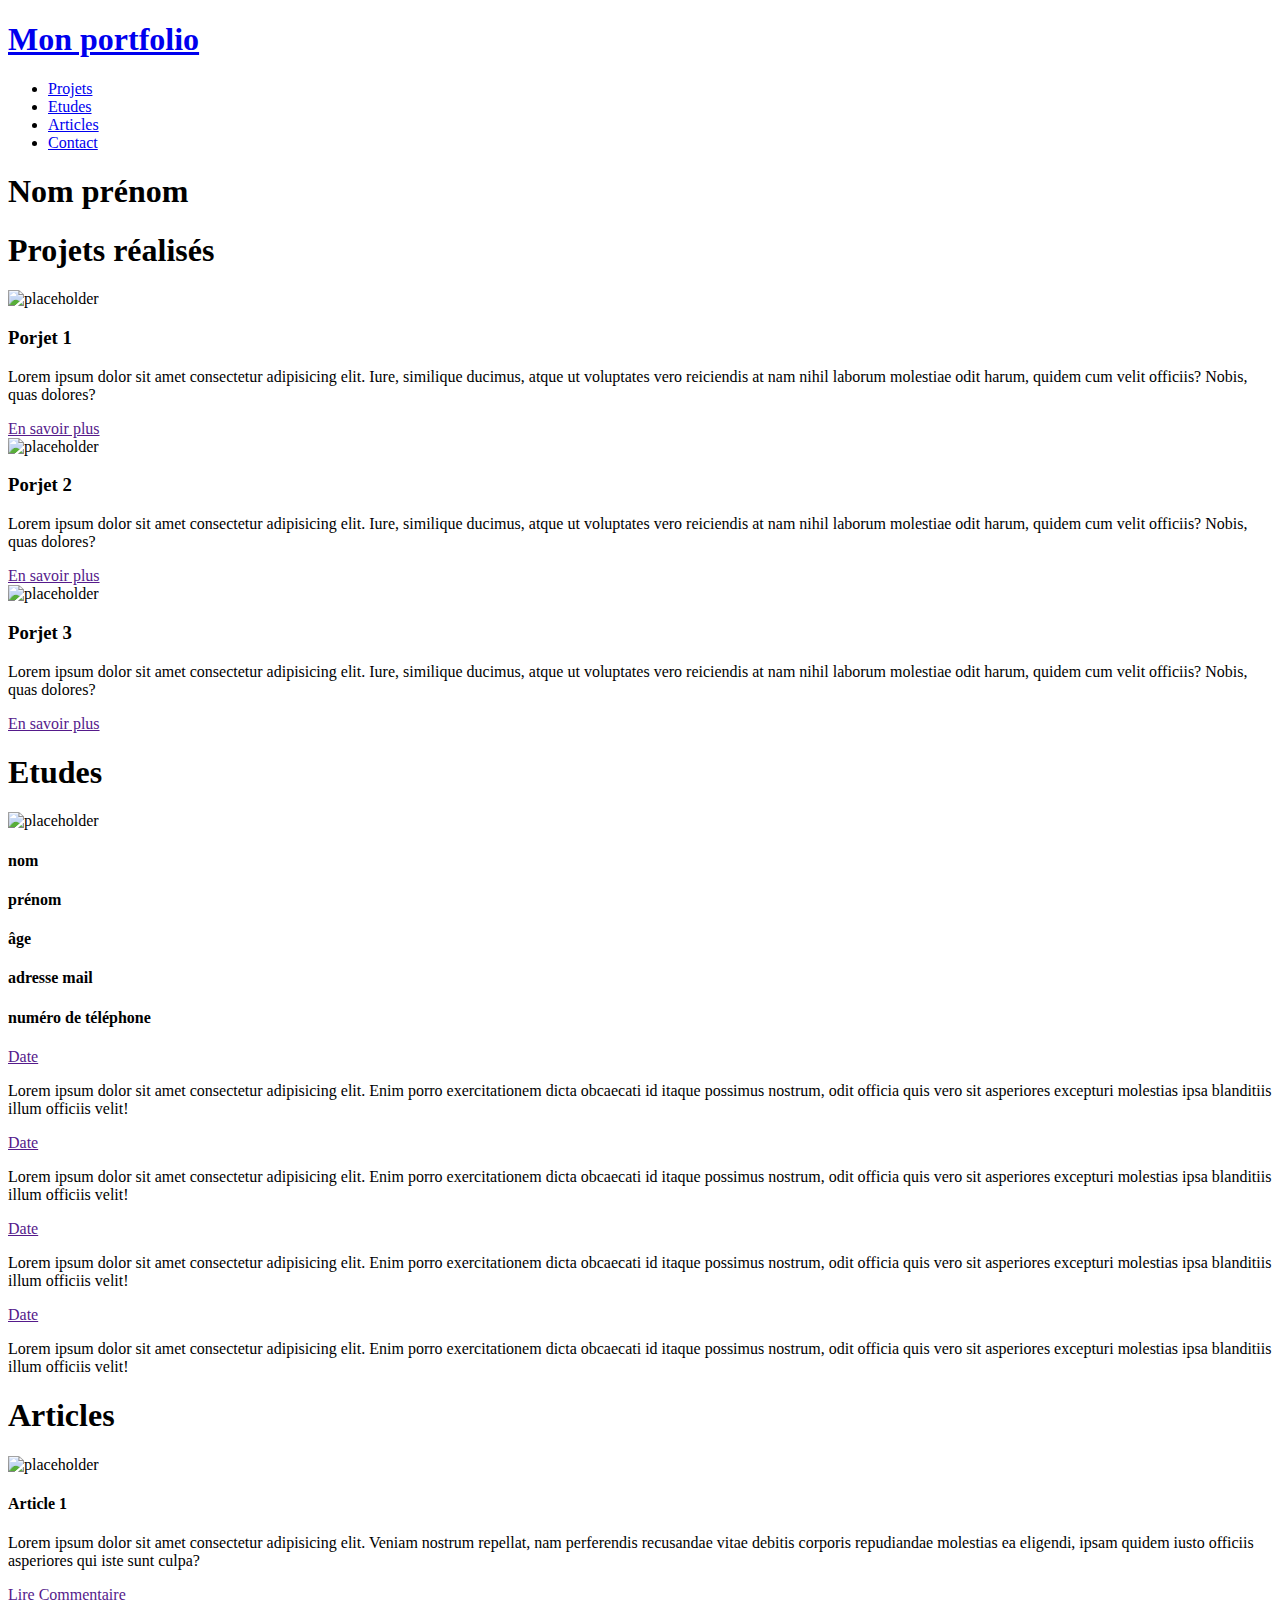
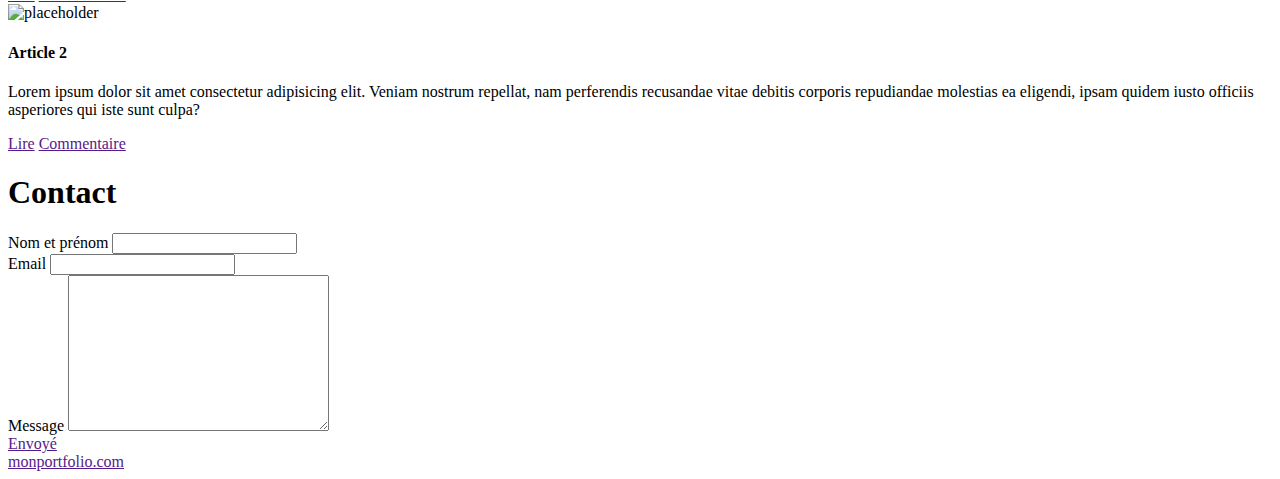
==== Integration/index.html @ aeda6f85 "structure fini challenge1" ====
<!DOCTYPE html>
<html lang="zxx">

<head>
  <meta charset="UTF-8" />
  <meta http-equiv="X-UA-Compatible" content="IE=edge" />
  <meta name="viewport" content="width=device-width, initial-scale=1.0" />
  <meta name="description" content="Découvrez mon portfolio créer avec DonkeySchool !" />
  <title>Mon portfolio</title>
</head>

<body>

<!-- HEADER -->
  <header>
    <a class="logo" href="/">
      <h1>Mon portfolio</h1>
    </a>
    <nav>
      <ul class="navbar">
        <li><a href="/">Projets</a></li>
        <li><a href="/">Etudes</a></li>
        <li><a href="/">Articles</a></li>
        <li><a href="/">Contact</a></li>
      </ul>
    </nav>
  </header>

  <main>
<!-- SECTION 1 -->
    <section>
      <div class="content1">
        <div class="bloctext1">
          <h1>Nom prénom</h1>
        </div>
      </div>
    </section>

<!-- SECTION 2 -->
    <section>

      <div class="content2">
        <h1>Projets réalisés</h1>
      </div>

      <div class="content2">

        <div class="bloc1">
          <img alt="placeholder" src="https://via.placeholder.com/300" />
          <h3>Porjet 1</h3>
          <p>
            Lorem ipsum dolor sit amet consectetur adipisicing elit. Iure,
            similique ducimus, atque ut voluptates vero reiciendis at nam
            nihil laborum molestiae odit harum, quidem cum velit officiis?
            Nobis, quas dolores?
          </p>
          <a href="">En savoir plus</a>
        </div>

        <div class="bloc2">
          <img alt="placeholder" src="https://via.placeholder.com/300" />
          <h3>Porjet 2</h3>
          <p>
            Lorem ipsum dolor sit amet consectetur adipisicing elit. Iure,
            similique ducimus, atque ut voluptates vero reiciendis at nam
            nihil laborum molestiae odit harum, quidem cum velit officiis?
            Nobis, quas dolores?
          </p>
          <a href="">En savoir plus</a>
        </div>

        <div class="bloc3">
          <img alt="placeholder" src="https://via.placeholder.com/300" />
          <h3>Porjet 3</h3>
          <p>
            Lorem ipsum dolor sit amet consectetur adipisicing elit. Iure,
            similique ducimus, atque ut voluptates vero reiciendis at nam
            nihil laborum molestiae odit harum, quidem cum velit officiis?
            Nobis, quas dolores?
          </p>
          <a href="">En savoir plus</a>
        </div>

      </div>

    </section>
<!-- SECTION 3 -->
    <section>

      <div class="content-user-title">
        <h1>Etudes</h1>
      </div>

      <div class="content-user-user">

        <div class="user-img">
          <img alt="placeholder" src="https://via.placeholder.com/150" />
        </div>

        <div class="profile">
          <h4>nom</h4>
          <h4>prénom</h4>
          <h4>âge</h4>
          <h4>adresse mail</h4>
        </div>

        <div class="profile2">
          <h4>numéro de téléphone</h4>
        </div>

      </div>

      <div class="content-formation">

        <div class="line">
          <a href="">Date</a>
          <p>
            Lorem ipsum dolor sit amet consectetur adipisicing elit. Enim
            porro exercitationem dicta obcaecati id itaque possimus nostrum,
            odit officia quis vero sit asperiores excepturi molestias ipsa
            blanditiis illum officiis velit!
          </p>
        </div>

        <div class="line">
          <a href="">Date</a>
          <p>
            Lorem ipsum dolor sit amet consectetur adipisicing elit. Enim
            porro exercitationem dicta obcaecati id itaque possimus nostrum,
            odit officia quis vero sit asperiores excepturi molestias ipsa
            blanditiis illum officiis velit!
          </p>
        </div>

        <div class="line">
          <a href="">Date</a>
          <p>
            Lorem ipsum dolor sit amet consectetur adipisicing elit. Enim
            porro exercitationem dicta obcaecati id itaque possimus nostrum,
            odit officia quis vero sit asperiores excepturi molestias ipsa
            blanditiis illum officiis velit!
          </p>
        </div>

        <div class="line">
          <a href="">Date</a>
          <p>
            Lorem ipsum dolor sit amet consectetur adipisicing elit. Enim
            porro exercitationem dicta obcaecati id itaque possimus nostrum,
            odit officia quis vero sit asperiores excepturi molestias ipsa
            blanditiis illum officiis velit!
          </p>
        </div>

    </section>
<!-- SECTION 4 -->
    <section>

      <div class="content-article-title">
        <h1>Articles</h1>
      </div>

      <div class="content-article-bloc">

        <div class="bloc1">
          <img alt="placeholder" src="https://via.placeholder.com/300" />
          <h4>Article 1</h4>
          <p>
            Lorem ipsum dolor sit amet consectetur adipisicing elit. Veniam
            nostrum repellat, nam perferendis recusandae vitae debitis
            corporis repudiandae molestias ea eligendi, ipsam quidem iusto
            officiis asperiores qui iste sunt culpa?
          </p>
          <a href="" class="button1">Lire</a>
          <a href="" class="button2">Commentaire</a>
        </div>

        <div class="bloc2">
          <img alt="placeholder" src="https://via.placeholder.com/300" />
          <h4>Article 2</h4>
          <p>
            Lorem ipsum dolor sit amet consectetur adipisicing elit. Veniam
            nostrum repellat, nam perferendis recusandae vitae debitis
            corporis repudiandae molestias ea eligendi, ipsam quidem iusto
            officiis asperiores qui iste sunt culpa?
          </p>
          <a href="" class="button1">Lire</a>
          <a href="" class="button2">Commentaire</a>
        </div>
      </div>
      </div>

      <div class="container-contact">
        <div class="content-contact-title">
          <h1>Contact</h1>
        </div>

        <div class="content-contact-form">
          <div class="form-name">
            <label for="name">Nom et prénom</label>
            <input id="name" type="text" />
          </div>
          <div class="form-mail">
            <label for="email">Email</label>
            <input id="email" type="text" />
          </div>
          <div class="form-message">
            <label for="textarea">Message</label>
            <textarea id="textarea" cols="30" rows="10"></textarea>
          </div>
          <div class="contact-button">
            <a href="">Envoyé</a>
          </div>
        </div>
      </div>
    </section>
  </main>

  <!-- FOOTER -->
  <footer>
    <div class="copyright">
      <a href="">monportfolio.com</a>
    </div>
  </footer>
  
</body>

</html>
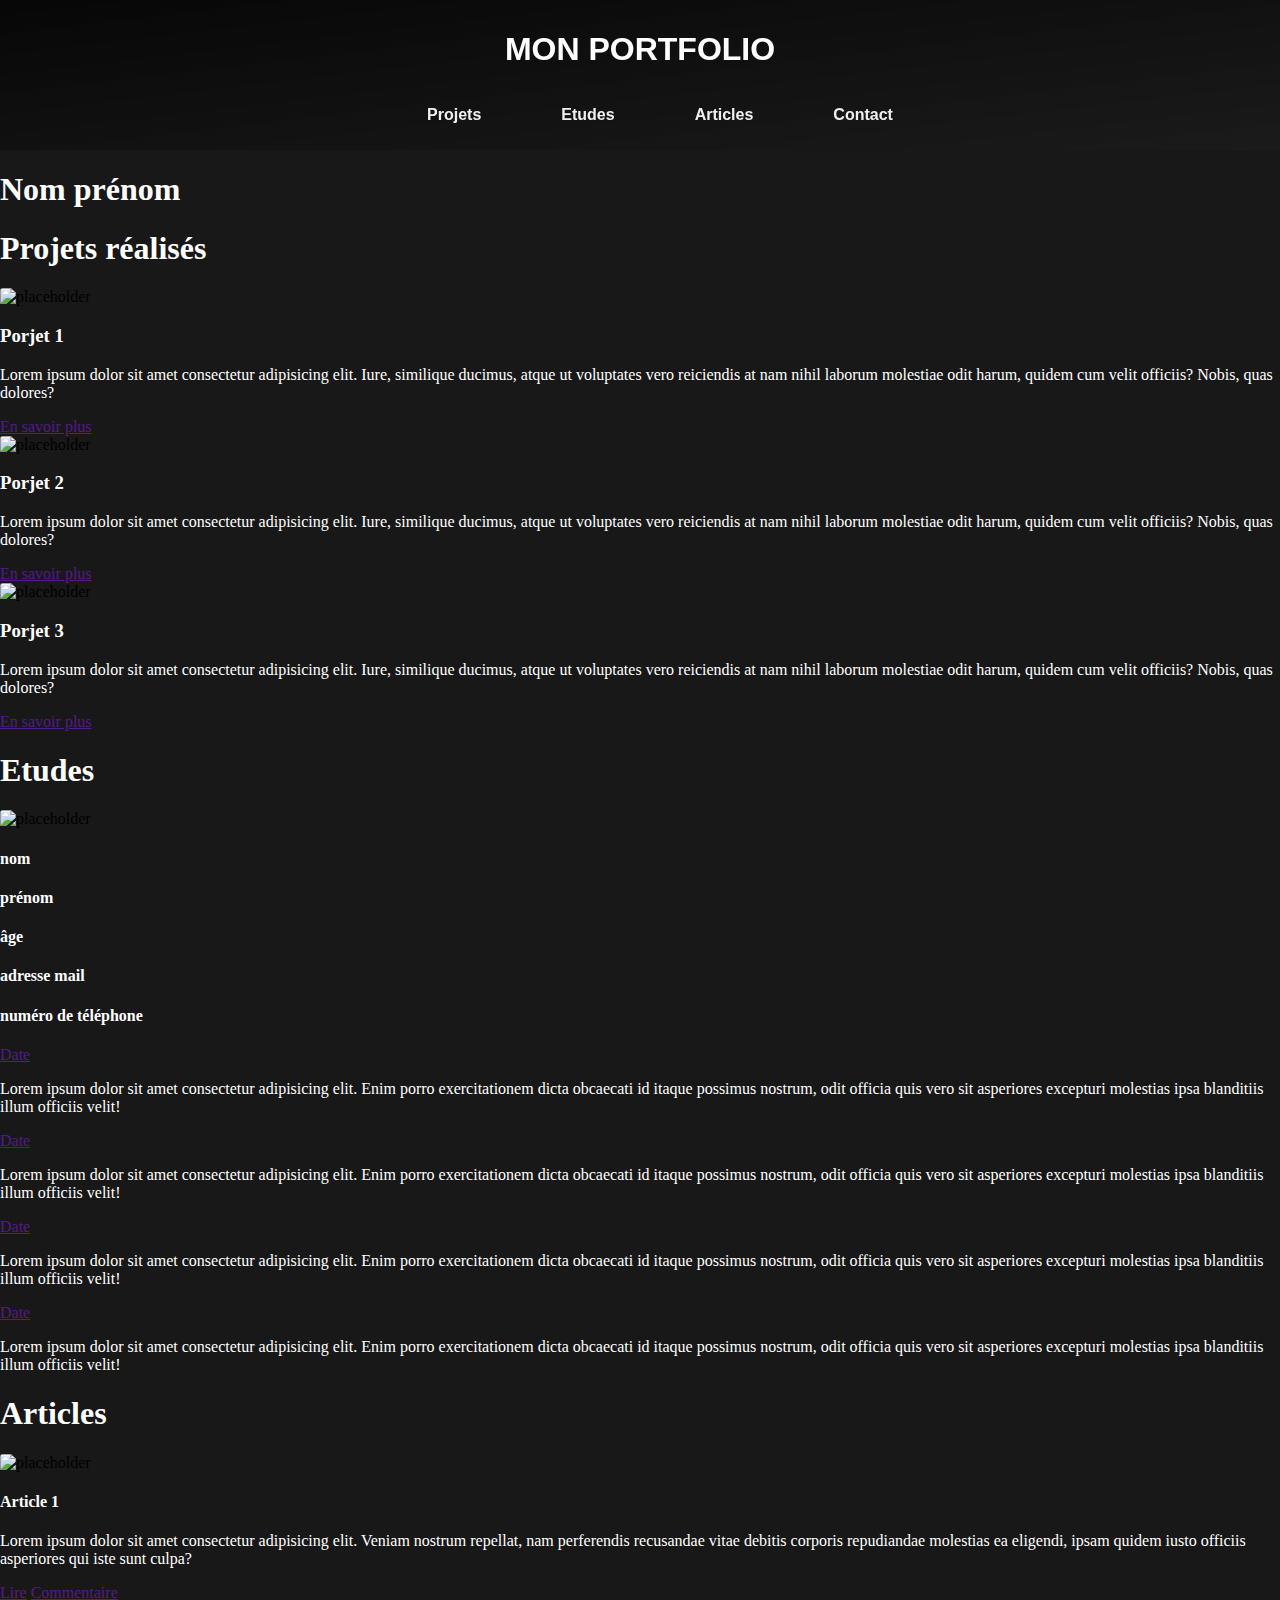
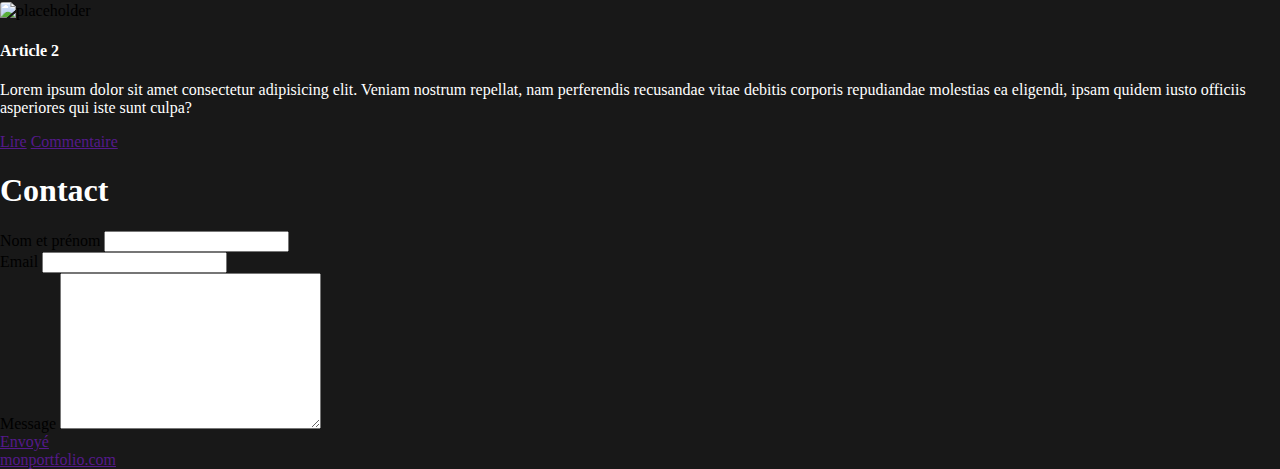
==== commit 1ab9f187: "header and dropdown menu" ====
--- a/Integration/index.html
+++ b/Integration/index.html
@@ -7,6 +7,7 @@
   <meta name="viewport" content="width=device-width, initial-scale=1.0" />
   <meta name="description" content="Découvrez mon portfolio créer avec DonkeySchool !" />
   <title>Mon portfolio</title>
+  <link href="style.css" rel="stylesheet">
 </head>
 
 <body>
@@ -18,7 +19,13 @@
     </a>
     <nav>
       <ul class="navbar">
-        <li><a href="/">Projets</a></li>
+        <li><a href="/">Projets</a>
+          <ul class="wrap-menu">
+            <li><a href="">Projet 1</a></li>
+            <li><a href="">Projet 1</a></li>
+            <li><a href="">Projet 1</a></li>
+            <li><a href="">Projet 1</a></li>
+          </ul></li>
         <li><a href="/">Etudes</a></li>
         <li><a href="/">Articles</a></li>
         <li><a href="/">Contact</a></li>
@@ -216,6 +223,7 @@
     </section>
   </main>
 
+  
   <!-- FOOTER -->
   <footer>
     <div class="copyright">
--- a/Integration/style.css
+++ b/Integration/style.css
@@ -0,0 +1,106 @@
+body {
+  box-sizing: border-box;
+  margin: 0;
+  padding: 0;
+  background-color: rgb(24, 24, 24)
+}
+
+h1,h2,h3,h4,p{
+    color: white;
+}
+
+.logo{
+    text-decoration: none;
+    text-transform: uppercase;
+    font-family: 'Segoe UI', Tahoma, Geneva, Verdana, sans-serif;
+}
+
+header {
+  display: flex;
+    flex-direction: column;
+  align-items: center;
+  padding: 10px 0px 10px 0px;
+  background: linear-gradient(
+    to right bottom,
+    rgba(0, 0, 0, 0.7),
+    rgb(70 70 70 / 7%)
+  );
+  backdrop-filter: blur(20px);
+}
+
+.logo img {
+  width: 190px;
+}
+
+.navbar {
+  display: flex;
+  list-style-type: none;
+
+}
+
+.navbar li {
+  padding: 0px 40px 0px 40px;
+  position: relative;
+  transition: 1s;
+}
+
+.navbar li a {
+  font-family: "Montserrat", sans-serif;
+  font-weight: 700;
+  color: #edf0f1;
+  text-decoration: none;
+}
+
+.navbar li a:hover {
+  text-shadow: 0px 0px 10px #ffffff;
+}
+
+.navbar li .wrap-menu{
+    list-style-type: none;
+    opacity: 0;
+    display: none;
+    padding: 0px 0px 0px 0px;
+    margin-top: 0px;
+    position: absolute;
+    left: 0%;
+    width: 150px;
+    background: rgb(19, 19, 19);
+    border-radius: 10px;
+    transition: 0.2s;
+}
+
+.wrap-menu li{
+    padding-top: 20px;
+    padding-bottom: 20px;
+    padding-left: 20px;
+    padding-right: 0px;
+}
+
+.wrap-menu li a {
+    border-radius: 5px;
+    padding: 5px 10px 5px 10px;
+    transition: background-color 200ms ease-in-out;
+}
+
+.wrap-menu li a:hover{
+    text-shadow: none;
+    background-color: rgb(255, 255, 255);
+    color: black;
+}
+
+.navbar li:hover .wrap-menu {
+    opacity: 1;
+    display: flex;
+    flex-direction: column;
+    text-decoration: none;
+}
+
+img {
+  border-radius: 3px;
+  transition: 0.5s;
+}
+
+img:hover {
+  transition: 0.5s;
+  opacity: 0.3;
+}
